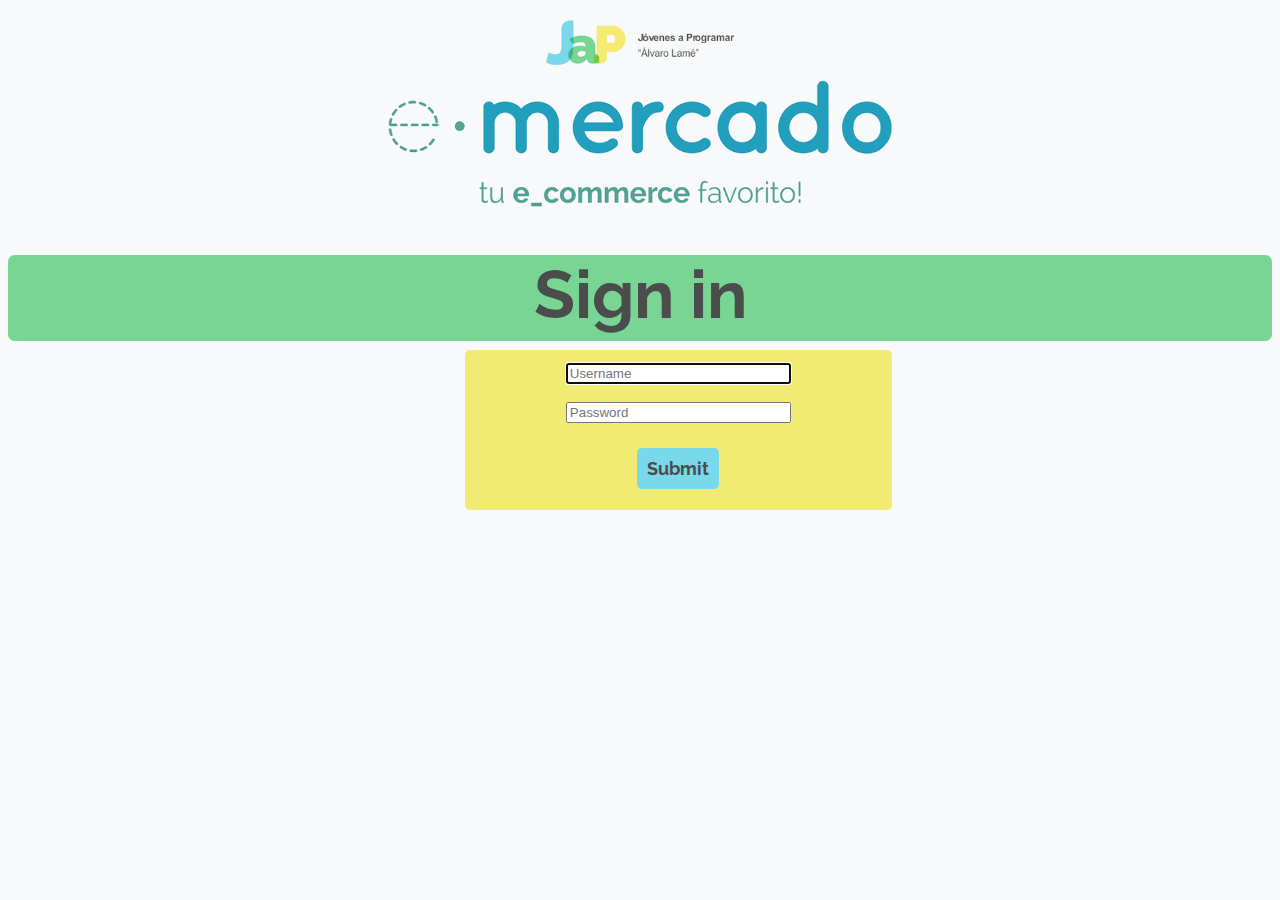
==== index.html @ 308a9739 "Random" ====
<!DOCTYPE html>
<!-- saved from url=(0049)https://getbootstrap.com/docs/4.3/examples/album/ -->
<html lang="en">
	<head>
		<meta http-equiv="Content-Type" content="text/html; charset=UTF-8" />
		<meta name="viewport" content="width=device-width, initial-scale=1, shrink-to-fit=no"/>
		<meta name="description" content="" />
		<title>eMercado - Todo lo que busques está aquí</title>

		<link rel="canonical" href="https://getbootstrap.com/docs/4.3/examples/album/"/>
		<link href="https://fonts.googleapis.com/css?family=Raleway:300,300i,400,400i,700,700i,900,900i" rel="stylesheet"/>
		<!-- Bootstrap core CSS -->
		<link rel="stylesheet" href="./css/loginstyle.css" />
		
		<script src="https://apis.google.com/js/platform.js" async defer></script>
    	<meta name="google-signin-client_id" content="788007872030-hi519unr61blvot0cmolav00a4pv2l04.apps.googleusercontent.com">
	</head>

	<body class="text-center">
			<img src="./login.png"/>
			<h1>Sign in</h1> <br/>
			<form class="form-signin" action="./home.html">
		  		<input name="user" type="text" placeholder="Username" size="25pt" required autofocus> <br/><br/>
		  		<input name="pwd" type="password" placeholder="Password" size="25pt" required autofocus> <br/><br/>
				<input type="submit" value="Submit"/>
			</form>
			<div class="g-signin2" data-onsuccess="onSignIn"></div>
			
			<script>
			function onSignIn(googleUser) {
				// Useful data for your client-side scripts:
				var profile = googleUser.getBasicProfile();
				localStorage.setItem(
				  "User", JSON.stringify({
					email: profile.getName(),
					avatar: profile.getImageUrl()
				  }));
			//	window.location = "home.html";
			  }
			</script>

		<script src="./init.js"></script>
		<script src="./login/login.js"></script>
	</body>
</html>
---- css/loginstyle.css ----
body {background-color: rgba(248,249,250,255);
}

img {display: block;
    margin-left: auto;
    margin-right: auto;
    height: auto;
    width: 400pt;
}

h1 {
    font-family: Raleway;
    text-align: center;
    color: rgb(75,76,76);
    background-color:rgba(120,213,148,255);
    font-size: 50pt;
    border-radius: 5pt;
    padding-bottom: 5pt;
}

form {
    background-color: rgb(242,235,115);
    text-align: center;
    padding: 10pt;
    border-radius: 5px;
    height: 100pt;
    width: 300pt;
    position: absolute;
    left: 465px;
    top: 350px;
}

input[type=submit] {
    background-color: rgba(121,216,233,255);
    border: none;
    color: rgb(75,76,76);
    font-size: 18px;
    font-family: Raleway;
    font-weight: bold;
    padding: 10px 10px;
    margin: 5pt;
    border-radius: 5px;
}

div{
    position: absolute;
    left: 465px;
    top: 350px;
}
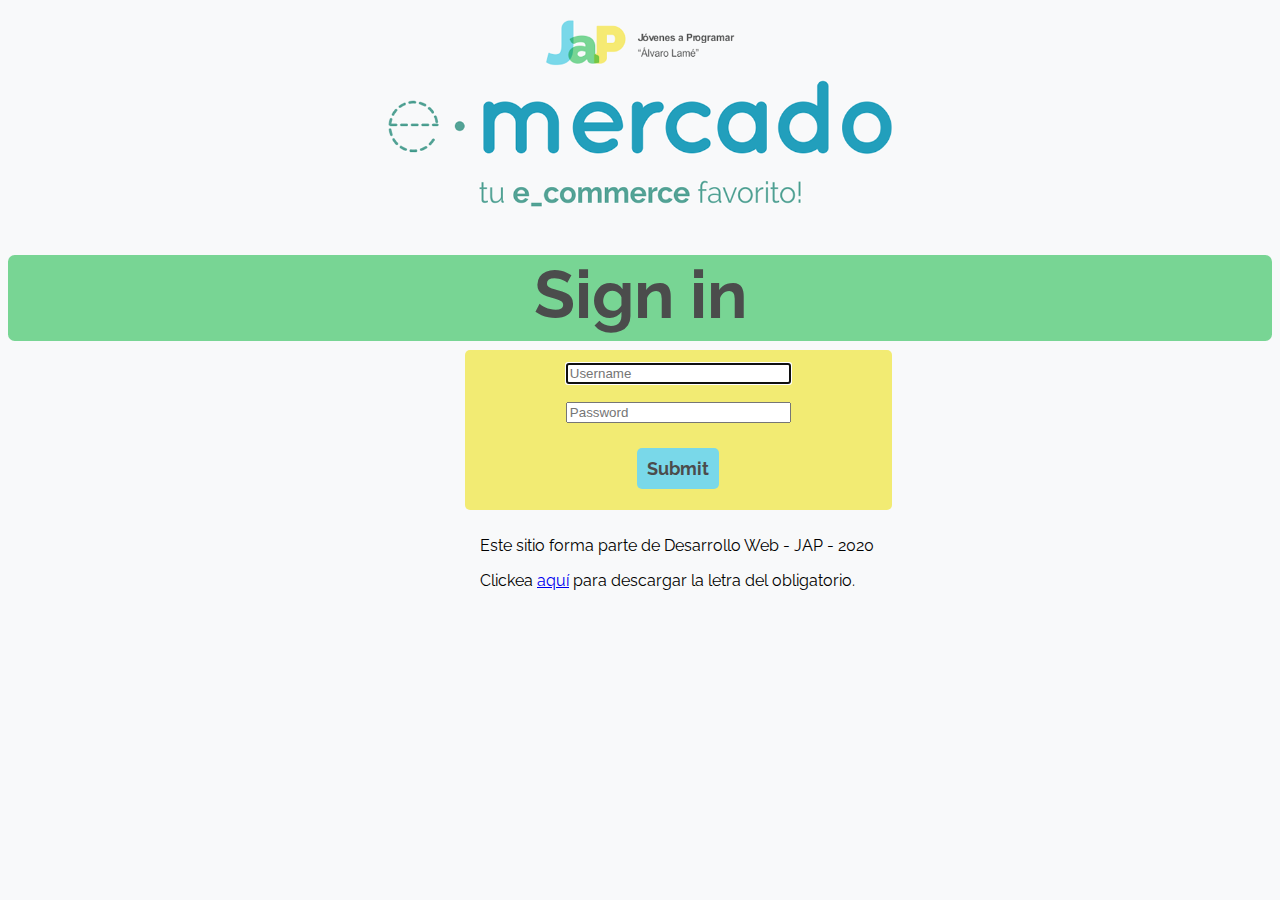
==== commit 36a1fa62: "Entrega 1" ====
--- a/index.html
+++ b/index.html
@@ -1,5 +1,5 @@
 <!DOCTYPE html>
-<!-- saved from url=(0049)https://getbootstrap.com/docs/4.3/examples/album/ -->
+
 <html lang="en">
 	<head>
 		<meta http-equiv="Content-Type" content="text/html; charset=UTF-8" />
@@ -9,37 +9,51 @@
 
 		<link rel="canonical" href="https://getbootstrap.com/docs/4.3/examples/album/"/>
 		<link href="https://fonts.googleapis.com/css?family=Raleway:300,300i,400,400i,700,700i,900,900i" rel="stylesheet"/>
-		<!-- Bootstrap core CSS -->
-		<link rel="stylesheet" href="./css/loginstyle.css" />
 		
-		<script src="https://apis.google.com/js/platform.js" async defer></script>
+		<link rel="stylesheet" href="./css/loginstyle.css"/>
+		<link rel="stylesheet" href="./css/styles.css"/>
+		
+		<script src="https://apis.google.com/js/platform.js" async defer> </script>
     	<meta name="google-signin-client_id" content="788007872030-hi519unr61blvot0cmolav00a4pv2l04.apps.googleusercontent.com">
 	</head>
 
 	<body class="text-center">
 			<img src="./login.png"/>
 			<h1>Sign in</h1> <br/>
+			<!-- Login form, con campos obligatiorios que se highlightean al tocarlos, 
+			con una action page asociada al Submit que te redirige a la Home Page -->
 			<form class="form-signin" action="./home.html">
 		  		<input name="user" type="text" placeholder="Username" size="25pt" required autofocus> <br/><br/>
 		  		<input name="pwd" type="password" placeholder="Password" size="25pt" required autofocus> <br/><br/>
 				<input type="submit" value="Submit"/>
+				<div class="g-signin2" data-onsuccess="onSignIn"></div> </br>
 			</form>
-			<div class="g-signin2" data-onsuccess="onSignIn"></div>
-			
-			<script>
-			function onSignIn(googleUser) {
-				// Useful data for your client-side scripts:
-				var profile = googleUser.getBasicProfile();
-				localStorage.setItem(
-				  "User", JSON.stringify({
-					email: profile.getName(),
-					avatar: profile.getImageUrl()
-				  }));
-			//	window.location = "home.html";
-			  }
-			</script>
+		
+		<!-- Desafíate, Google tiene los permisos asociados a mi Github, así que es posible que no
+		visualizen el botón si lo abren desde sus computadoras. 
+		Pueden intentar desde https://anib98.github.io/jap_obligatorio/-->
+		<script>
+		function onSignIn(googleUser) {
+			var profile = googleUser.getBasicProfile();
+			localStorage.setItem(
+			  "User", JSON.stringify({
+				email: profile.getName(),
+				avatar: profile.getImageUrl()
+			  }));
+			window.location = "home.html";
+		  }
+		</script>
 
-		<script src="./init.js"></script>
+		<footer class="text-muted bg-light">
+			<div class="container">
+			  <p>Este sitio forma parte de Desarrollo Web - JAP - 2020</p>
+			  <p>Clickea <a target="_blank" href="./Letra.pdf">aquí</a> para descargar la letra del obligatorio.</p>
+			</div>
+		  </footer>
+
+		  <script src="./init.js"></script>
 		<script src="./login/login.js"></script>
+
 	</body>
 </html>
+
--- a/css/loginstyle.css
+++ b/css/loginstyle.css
@@ -43,8 +43,9 @@
     border-radius: 5px;
 }
 
-div{
+.container {
+    text-align: justify;
     position: absolute;
-    left: 465px;
-    top: 350px;
+    left: 480px;
+    top: 520px;
 }--- a/css/styles.css
+++ b/css/styles.css
@@ -0,0 +1,141 @@
+.jumbotron, .card-body, .container, .site-header{
+    font-family: 'Raleway', serif !important;
+}
+
+.jumbotron .display-4{
+    font-weight: bold;
+}
+
+.jumbotron {
+  height: 50vh;
+  padding: 5em inherit;
+  margin-bottom: 0;
+  background-color: #53C0FB;
+  background: url('../img/cover_back.png');
+  background-size: cover;
+  background-position: center;
+  background-repeat: no-repeat;
+  color: black;
+  font-weight: bold;
+}
+
+@media (min-width: 768px) {
+  .jumbotron {
+    padding-top: 6rem;
+    padding-bottom: 6rem;
+  }
+}
+
+.jumbotron p:last-child {
+  margin-bottom: 0;
+}
+
+.jumbotron-heading {
+  font-weight: 300;
+}
+
+.jumbotron .container {
+  max-width: 40rem;
+  background-color: rgba(255, 255, 255, 0.5);
+  border-radius: 10px;
+  text-shadow: 1px 1px 2px grey;
+}
+
+.jumbotron .lead{
+  font-size: 38px;
+}
+
+footer {
+  padding-top: 3rem;
+  padding-bottom: 3rem;
+}
+
+footer p {
+  margin-bottom: .25rem;
+}
+
+.site-header a {
+  color: white;
+  transition: ease-in-out color .15s;
+}
+
+.light-text {
+  color: white;
+}
+
+.site-header .dropdown-menu a {
+  color: black;
+}
+
+.dropzone{
+  border: 2px dashed #0087F7;
+  border-radius: 5px;
+  background: white;
+}
+
+.alert{
+  position: fixed;
+  top:80px;
+  width: 50%;
+  left: 50%;
+  transform: translate(-50%, 0);
+}
+
+.lds-ring {
+  display: inline-block;
+  position: relative;
+  width: 64px;
+  height: 64px;
+  top:50%;
+  left: 50%;
+}
+.lds-ring div {
+  box-sizing: border-box;
+  display: block;
+  position: absolute;
+  width: 51px;
+  height: 51px;
+  margin: 6px;
+  border: 6px solid #fff;
+  border-radius: 50%;
+  animation: lds-ring 1.2s cubic-bezier(0.5, 0, 0.5, 1) infinite;
+  border-color: #fff transparent transparent transparent;
+}
+.lds-ring div:nth-child(1) {
+  animation-delay: -0.45s;
+}
+.lds-ring div:nth-child(2) {
+  animation-delay: -0.3s;
+}
+.lds-ring div:nth-child(3) {
+  animation-delay: -0.15s;
+}
+@keyframes lds-ring {
+  0% {
+    transform: rotate(0deg);
+  }
+  100% {
+    transform: rotate(360deg);
+  }
+}
+
+#spinner-wrapper{
+  position: fixed;
+  background-color: rgba(0,0,0,0.5);
+  width:100%;
+  height: 100%;
+  top:0;
+  left:0;
+  z-index: 1021;
+  display: none;
+}
+
+a.custom-card,
+a.custom-card:hover {
+  color: inherit;
+  text-decoration: inherit;
+}
+
+.checked {
+  color: orange;
+}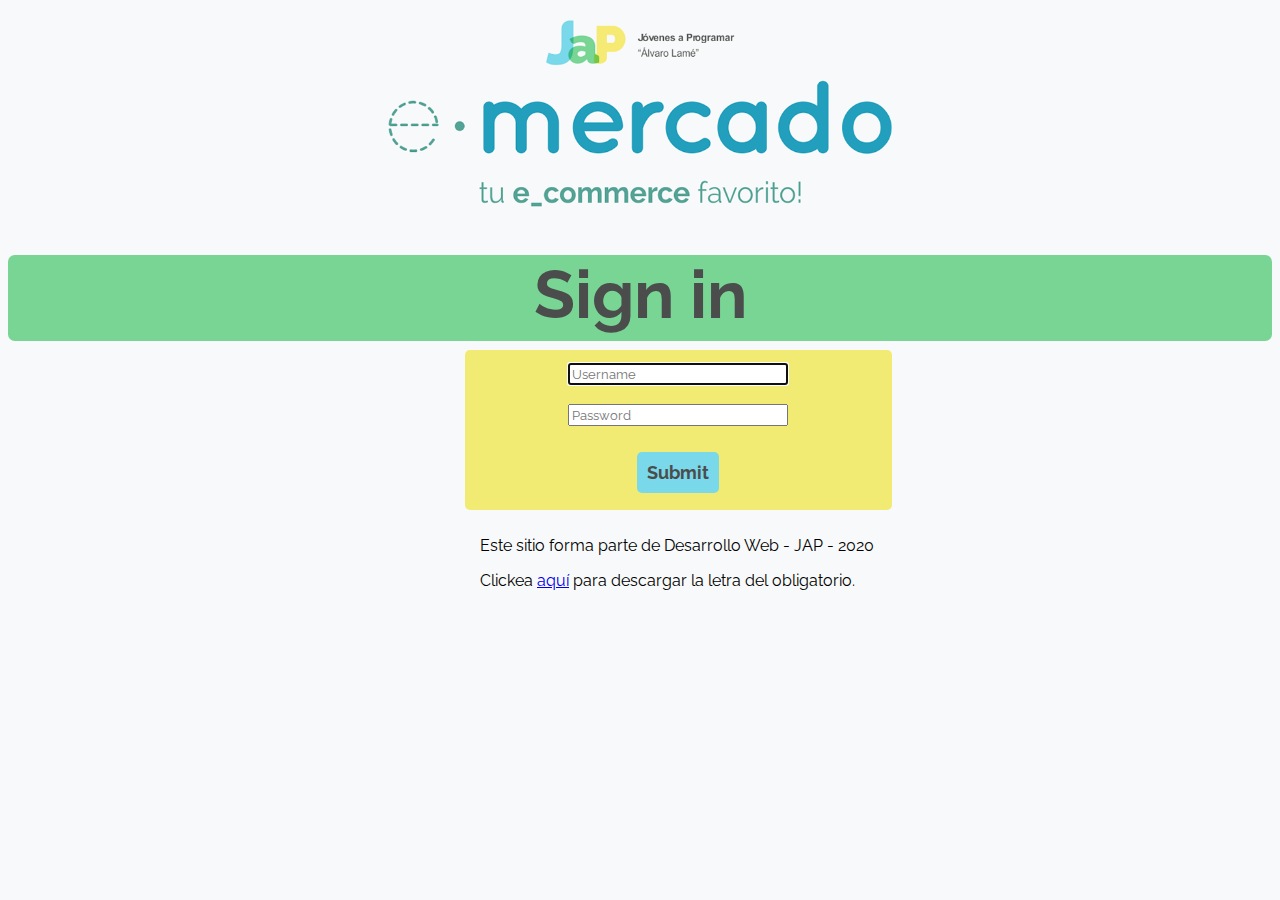
==== commit 732de342: "Google sign in" ====
--- a/index.html
+++ b/index.html
@@ -23,16 +23,18 @@
 			<!-- Login form, con campos obligatiorios que se highlightean al tocarlos, 
 			con una action page asociada al Submit que te redirige a la Home Page -->
 			<form class="form-signin" action="./home.html">
-		  		<input name="user" type="text" placeholder="Username" size="25pt" required autofocus> <br/><br/>
-		  		<input name="pwd" type="password" placeholder="Password" size="25pt" required autofocus> <br/><br/>
-				<input type="submit" value="Submit"/>
+		  		<input id="user" type="text" placeholder="Username" size="25pt" required autofocus> <br/><br/>
+		  		<input id="pwd" type="password" placeholder="Password" size="25pt" required autofocus> <br/><br/>
+				<!-- Botón de inicio de sesión tiene un onclick que inicializa la función saveLocalStorage()
+				definida en el login.js -->
+				<input type="submit" value="Submit" onclick="saveLocalStorage()">
 				<div class="g-signin2" data-onsuccess="onSignIn"></div> </br>
 			</form>
 		
 		<!-- Desafíate, Google tiene los permisos asociados a mi Github, así que es posible que no
 		visualizen el botón si lo abren desde sus computadoras. 
 		Pueden intentar desde https://anib98.github.io/jap_obligatorio/-->
-		<script>
+		<!--<script>
 		function onSignIn(googleUser) {
 			var profile = googleUser.getBasicProfile();
 			localStorage.setItem(
@@ -42,7 +44,7 @@
 			  }));
 			window.location = "home.html";
 		  }
-		</script>
+		</script>-->
 
 		<footer class="text-muted bg-light">
 			<div class="container">
@@ -51,8 +53,8 @@
 			</div>
 		  </footer>
 
-		  <script src="./init.js"></script>
-		<script src="./login/login.js"></script>
+		<script src="./init.js"></script>
+		<script src="./js/login.js"></script>
 
 	</body>
 </html>
--- a/css/styles.css
+++ b/css/styles.css
@@ -1,3 +1,5 @@
+* {font-family: 'Raleway', serif}
+
 .jumbotron, .card-body, .container, .site-header{
     font-family: 'Raleway', serif !important;
 }
@@ -138,4 +140,28 @@
 
 .checked {
   color: orange;
+}
+
+.fas fa-star{
+  color: rgb(14, 3, 65);
+}
+
+.far fa-star{
+  color: rgb(14, 3, 65);
+}
+
+input[type = "radio"]{ display:none;}
+
+.puntuacion label:hover,
+.puntuacion label:hover ~ label,
+.puntuacion input:checked ~ label {
+color:orange;
+}
+
+#newScore {
+  display: none;
+}
+
+#currentDayTime{
+  display: none;
 }